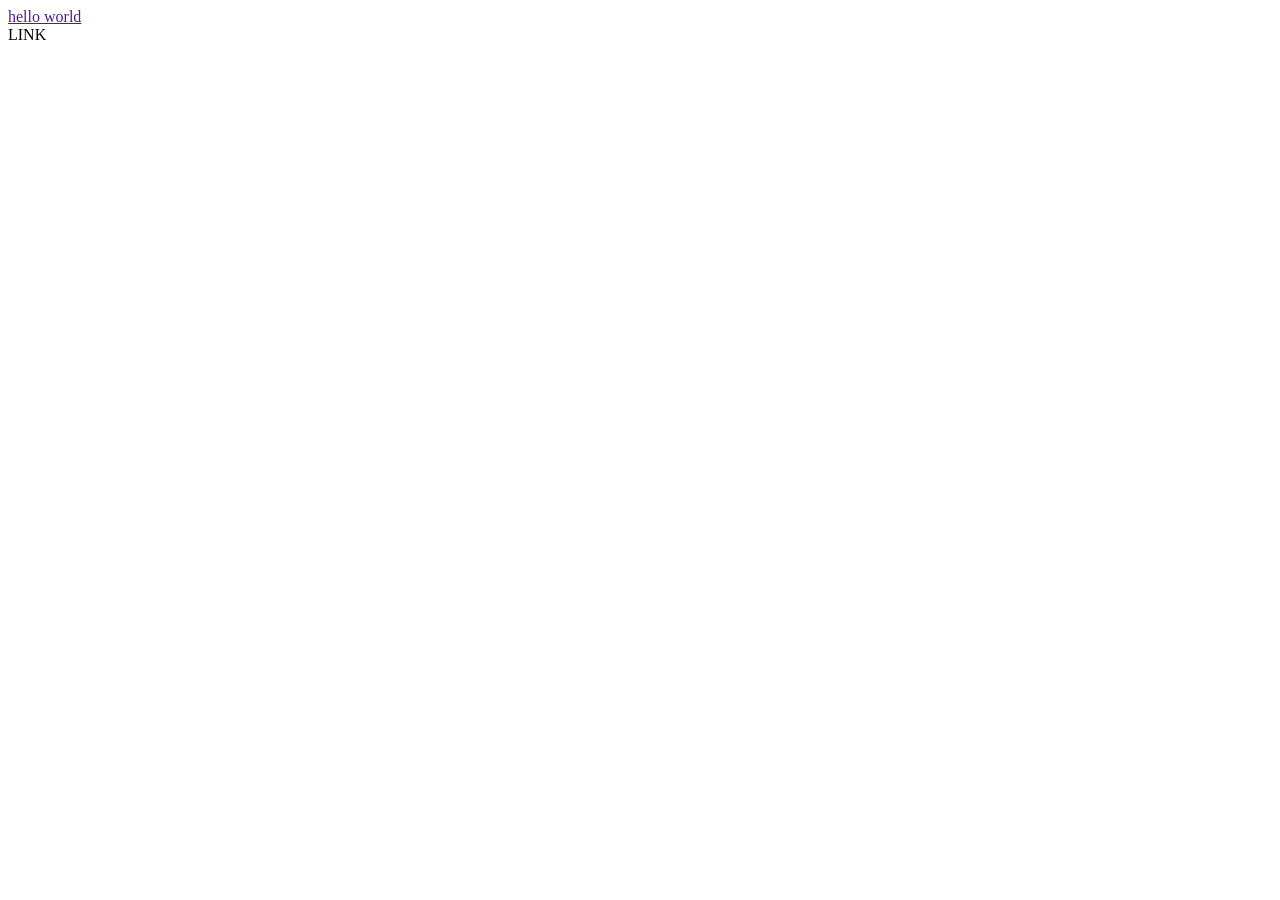
==== inedx.html @ 68bb362a "Editamos" ====
<!DOCTYPE html>
<html lang="en">
<head>
    <meta charset="UTF-8">
    <meta name="viewport" content="width=device-width, initial-scale=1.0">
    <title>Document</title>
</head>
<body>
    <a href "https://th.bing.com/th/id/R.f25397b4ea142c541a9b5363601568ef?rik=NTkVR1QoMcOBfg&pid=ImgRaw&r=0" target="_self">
        hello world
    </a>
    <div >
    LINK
    </div>
    
</body>
</html>
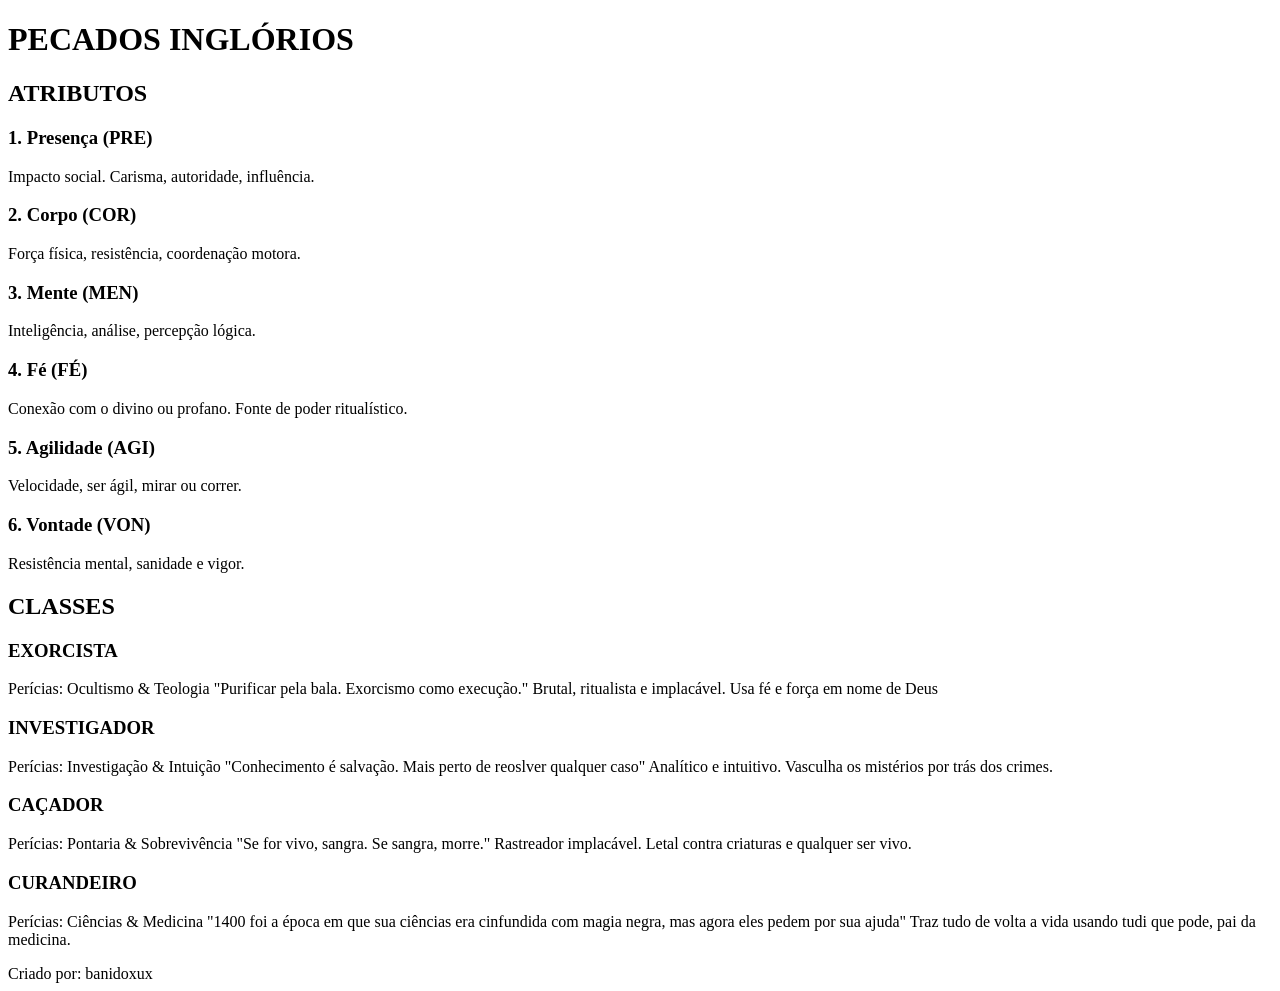
==== commit 7061938a: "futuro livro de regras" ====
--- a/inedx.html
+++ b/inedx.html
@@ -6,12 +6,87 @@
     <title>Document</title>
 </head>
 <body>
-    <a href "https://th.bing.com/th/id/R.f25397b4ea142c541a9b5363601568ef?rik=NTkVR1QoMcOBfg&pid=ImgRaw&r=0" target="_self">
-        hello world
-    </a>
-    <div >
-    LINK
-    </div>
-    
+<main>
+<h1>
+    PECADOS INGLÓRIOS
+</h1>
+<h2>
+    ATRIBUTOS
+</h2>
+<h3>
+    1. Presença (PRE)
+</h3>
+<p>
+    Impacto social. Carisma, autoridade, influência.
+</p>
+<h3>
+    2. Corpo (COR)
+</h3>
+<p>
+    Força física, resistência, coordenação motora.
+</p>
+<h3>
+    3. Mente (MEN)
+</h3>
+<p>
+    Inteligência, análise, percepção lógica.
+</p>
+<h3>
+    4. Fé (FÉ)
+</h3>
+<P>
+    Conexão com o divino ou profano. Fonte de poder ritualístico.
+</P>
+<h3>
+    5. Agilidade (AGI)
+</h3>
+<p>
+    Velocidade, ser ágil, mirar ou correr.
+</p>
+<h3>
+    6. Vontade (VON)
+</h3>
+<p>
+    Resistência mental, sanidade e vigor.
+</p>
+<h2>
+    CLASSES
+</h2>
+<h3>
+    EXORCISTA
+</H3>
+<P>
+    Perícias: Ocultismo & Teologia
+    "Purificar pela bala. Exorcismo como execução."
+    Brutal, ritualista e implacável. Usa fé e força em nome de Deus
+</P>
+<h3>
+    INVESTIGADOR
+</h3>
+<P>
+    Perícias: Investigação & Intuição
+    "Conhecimento é salvação. Mais perto de reoslver qualquer caso"
+    Analítico e intuitivo. Vasculha os mistérios por trás dos crimes.
+</P>
+<h3>
+    CAÇADOR
+</h3>
+<P>
+    Perícias: Pontaria & Sobrevivência
+    "Se for vivo, sangra. Se sangra, morre."
+    Rastreador implacável. Letal contra criaturas e qualquer ser vivo.
+</P>
+<h3>
+    CURANDEIRO
+</h3>
+<P>
+    Perícias: Ciências & Medicina
+"1400 foi a época em que sua ciências era cinfundida com magia negra, mas agora eles pedem por sua ajuda"
+Traz tudo de volta a vida usando tudi que pode, pai da medicina.
+</P>
+</main>
 </body>
+<footer>
+    Criado por: banidoxux
+</footer>
 </html>
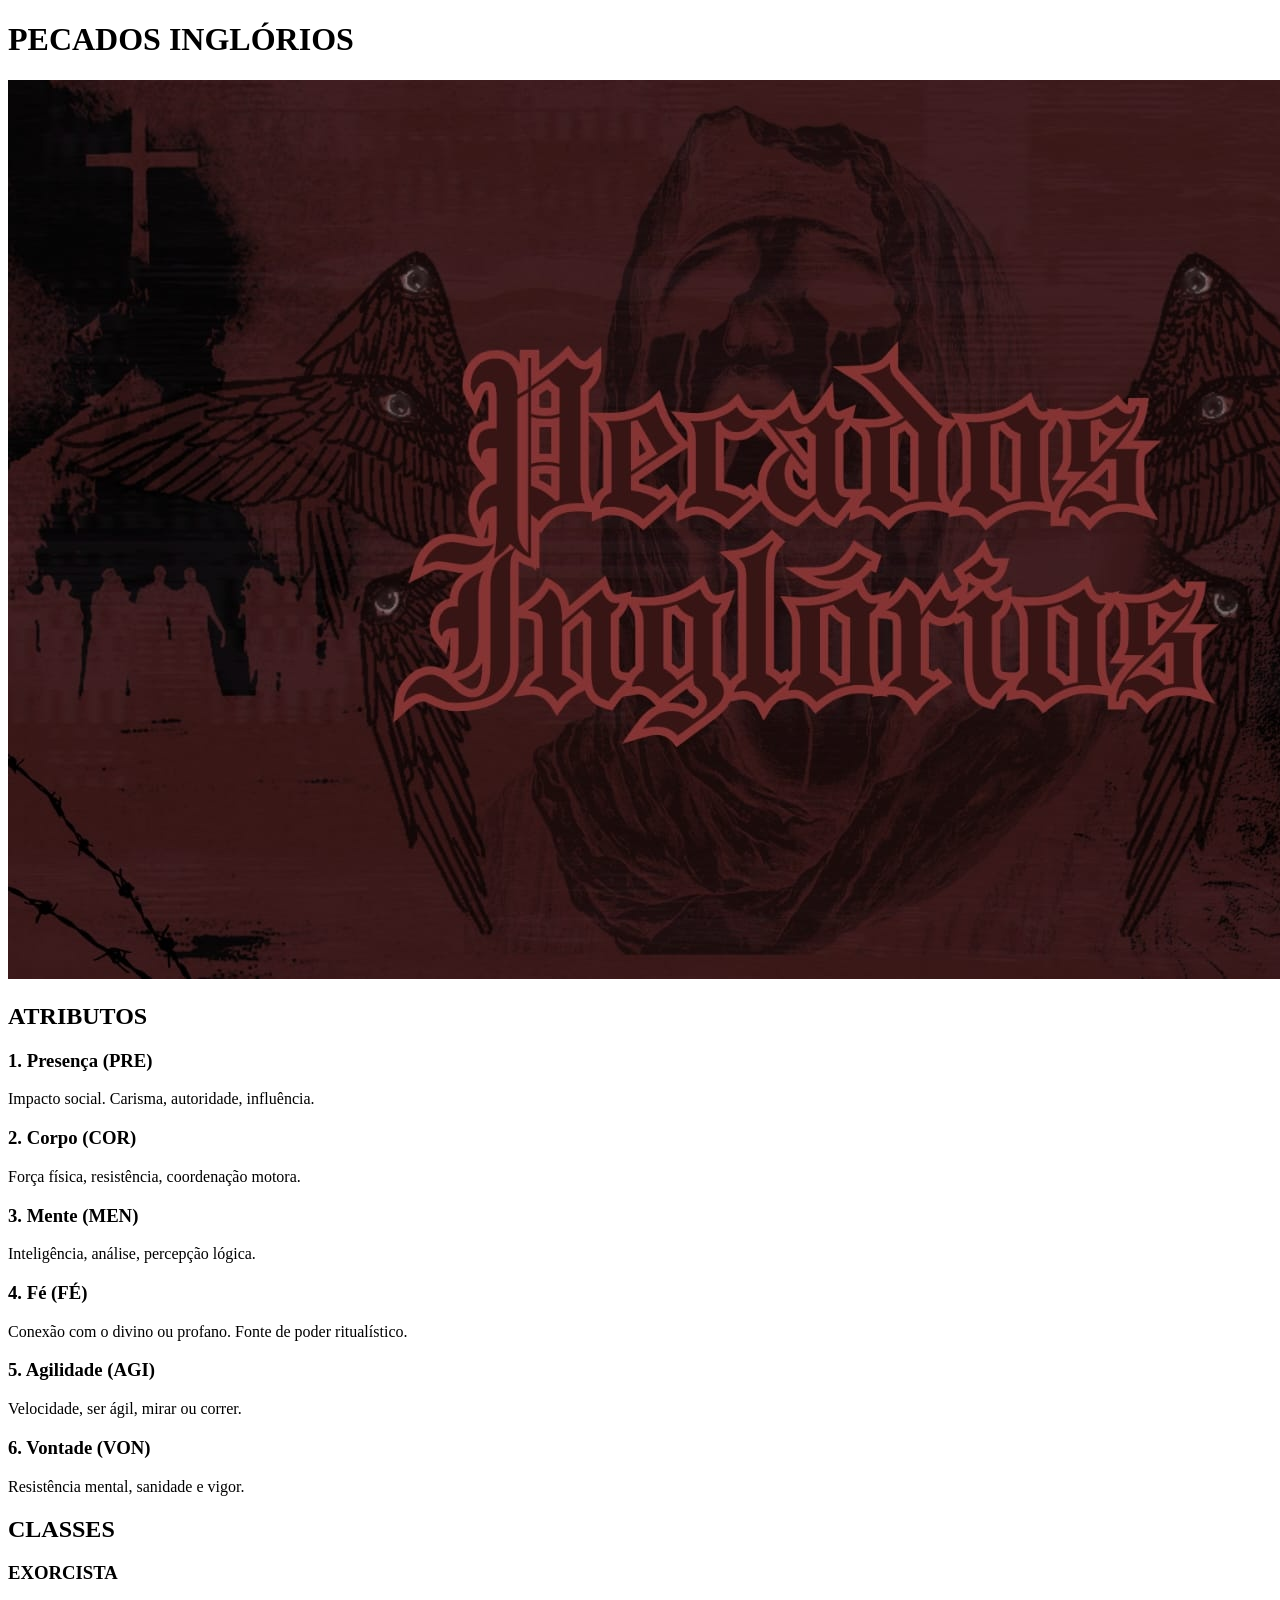
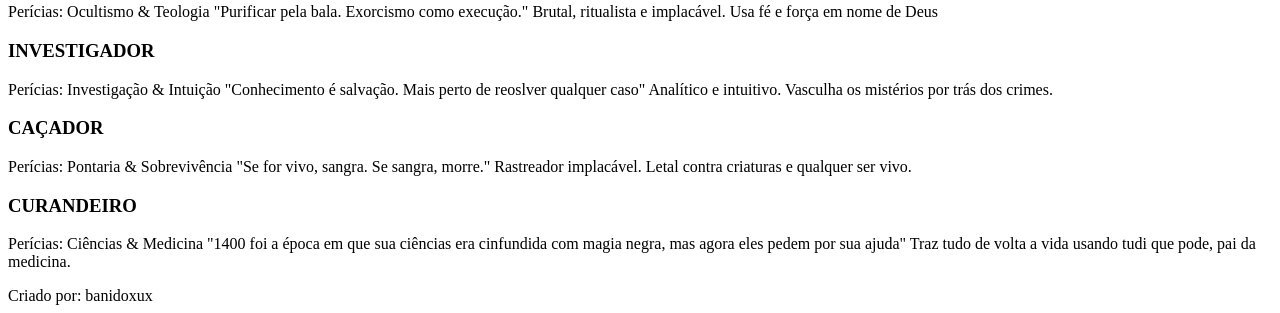
==== commit 7b75ff1b: "images" ====
--- a/inedx.html
+++ b/inedx.html
@@ -10,6 +10,7 @@
 <h1>
     PECADOS INGLÓRIOS
 </h1>
+<img src="Notes_260905_100231_f5f.jpg" alt="critica social foda to brabo">
 <h2>
     ATRIBUTOS
 </h2>
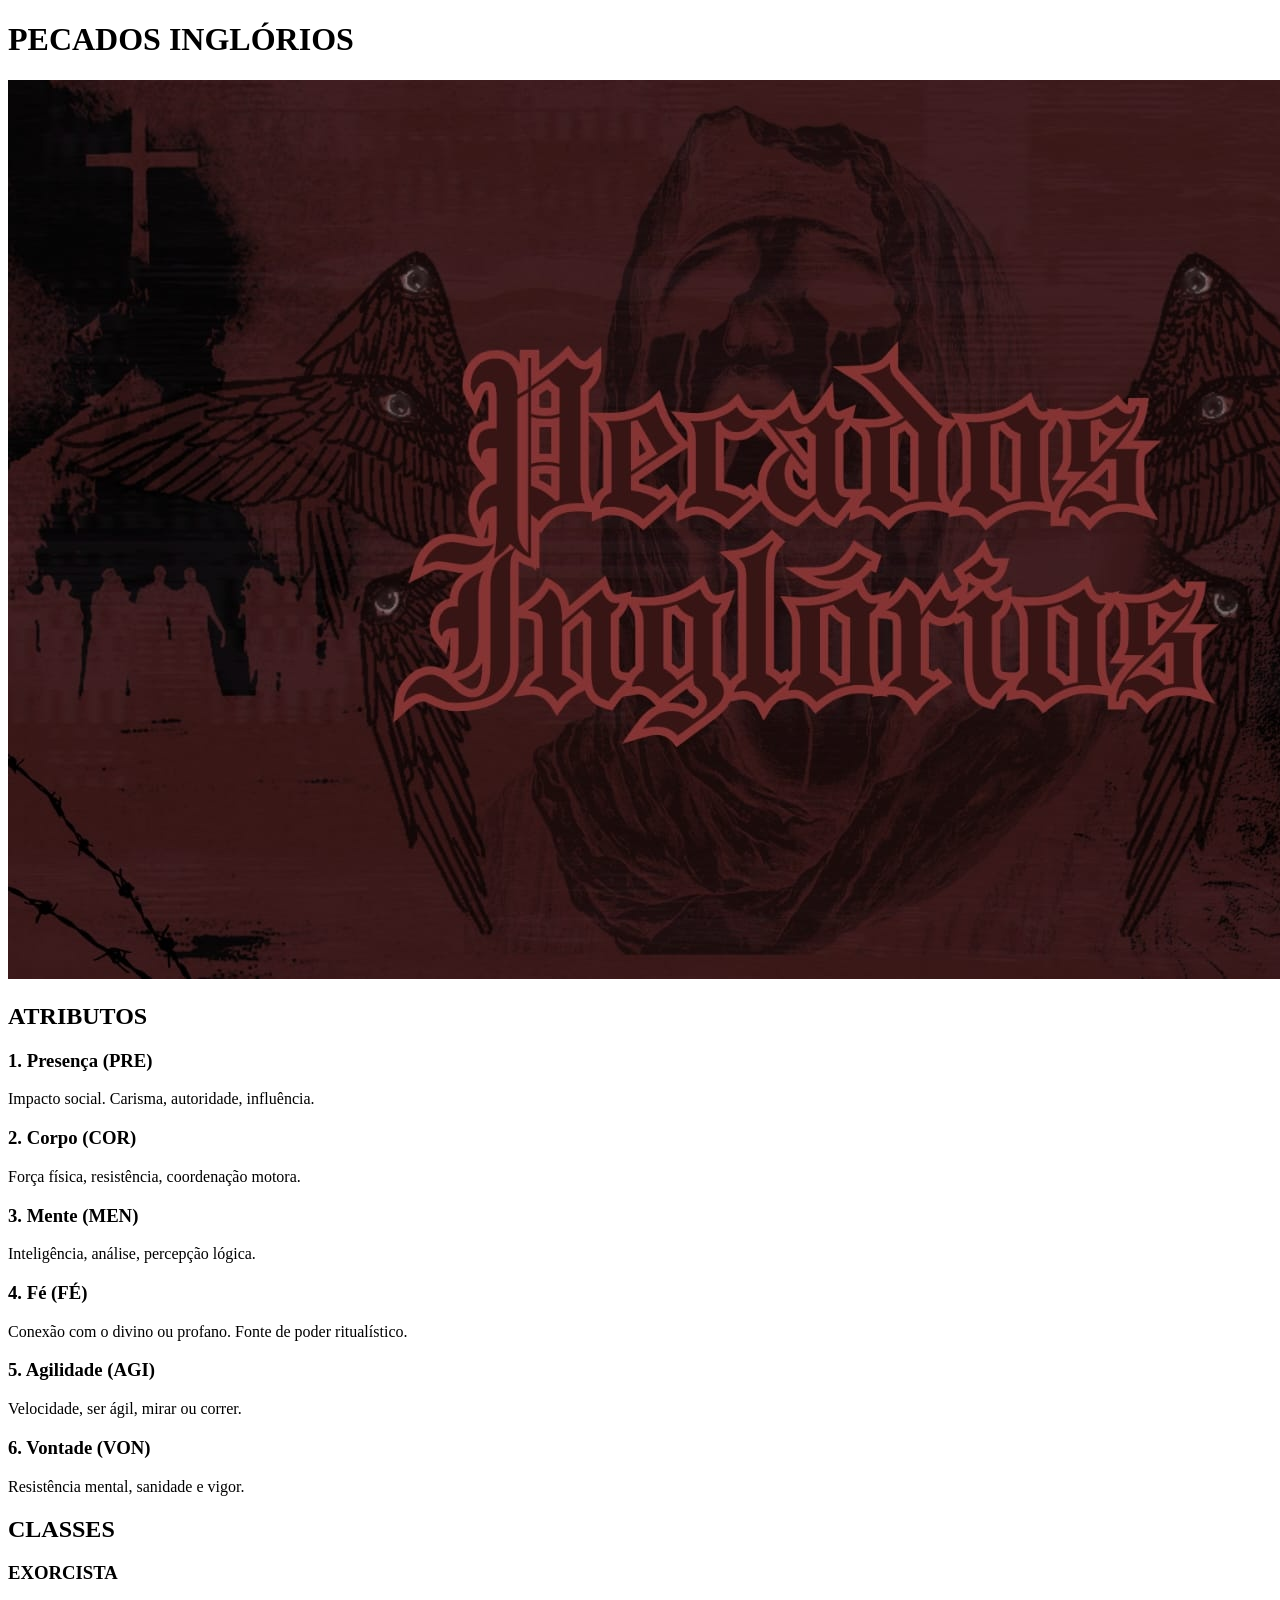
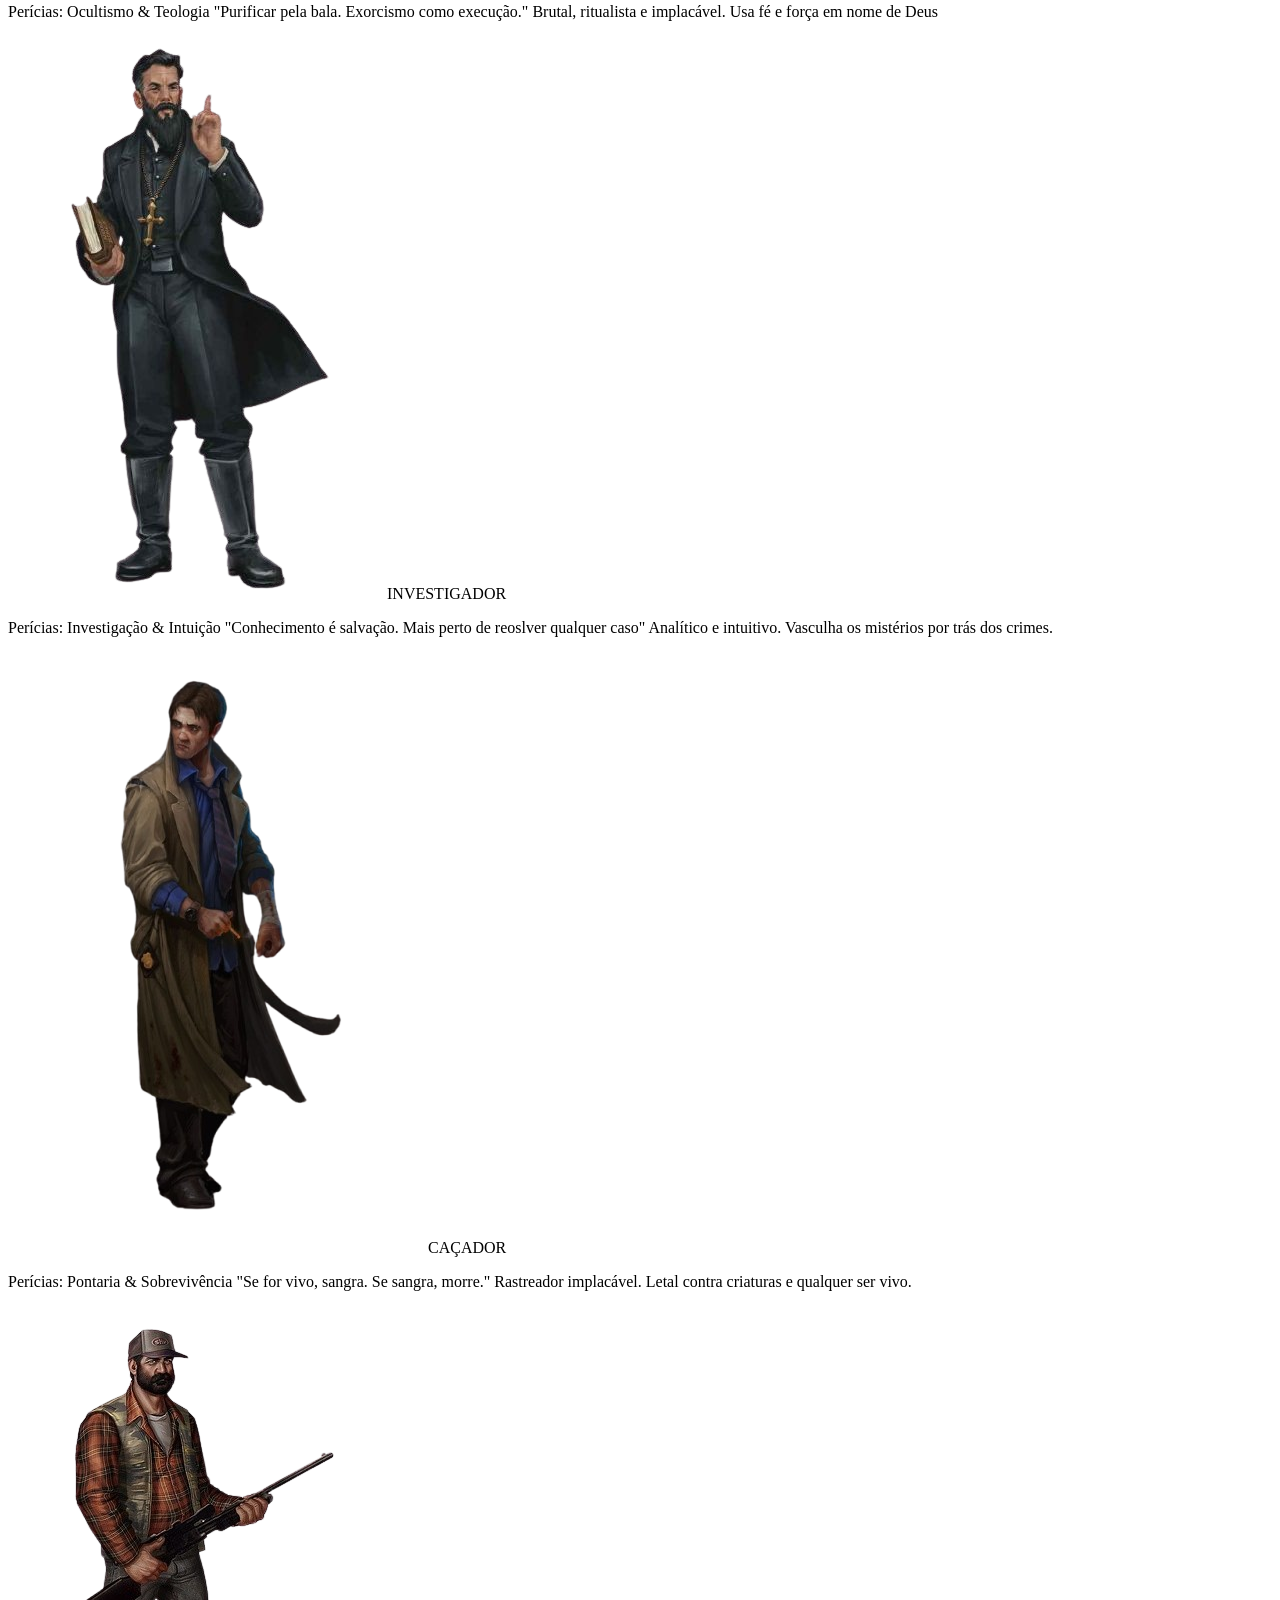
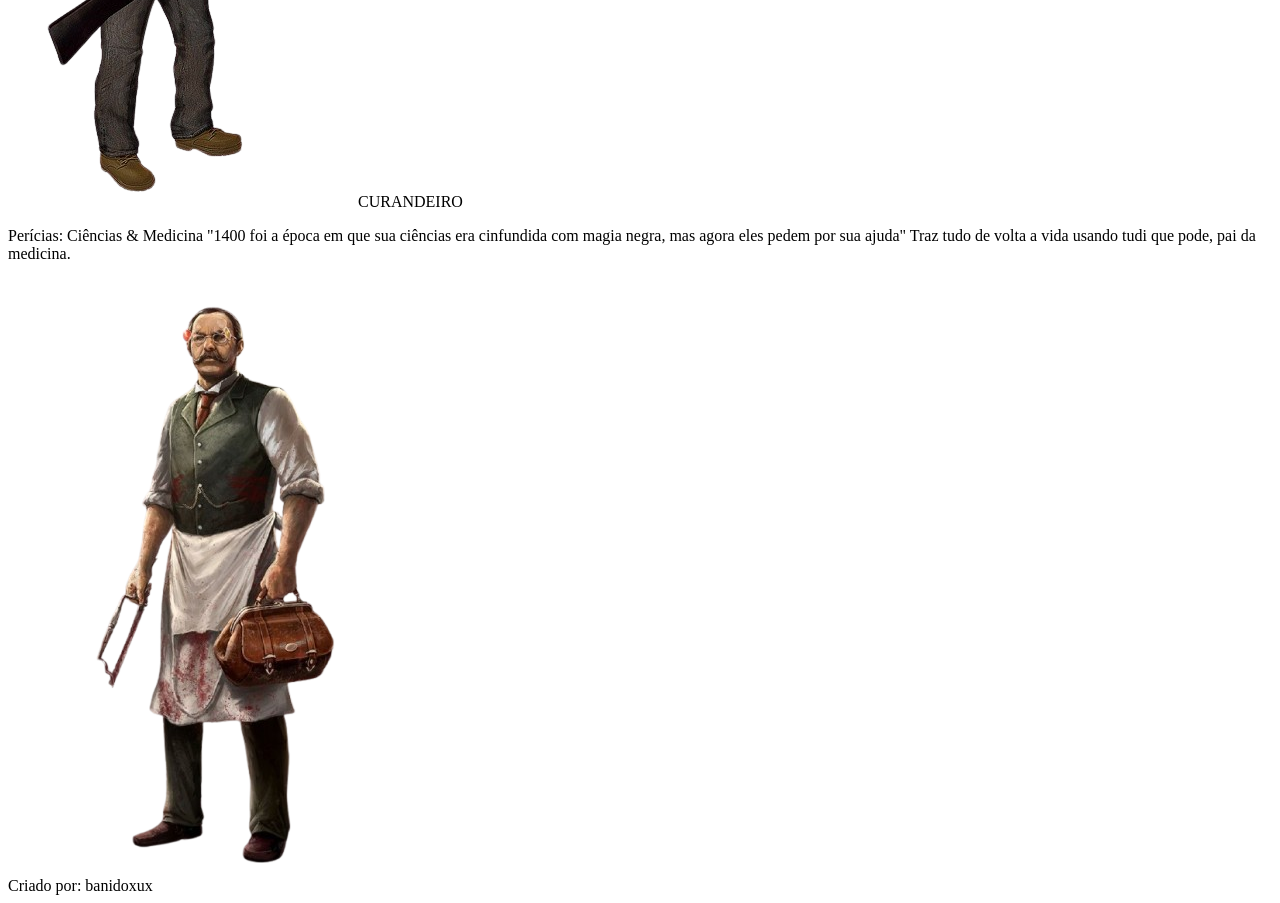
==== commit 1dc9f255: "1,2" ====
--- a/inedx.html
+++ b/inedx.html
@@ -10,7 +10,7 @@
 <h1>
     PECADOS INGLÓRIOS
 </h1>
-<img src="Notes_260905_100231_f5f.jpg" alt="critica social foda to brabo">
+<img src="images/Notes_260905_100231_f5f.jpg" alt="critica social foda to brabo">
 <h2>
     ATRIBUTOS
 </h2>
@@ -61,6 +61,7 @@
     "Purificar pela bala. Exorcismo como execução."
     Brutal, ritualista e implacável. Usa fé e força em nome de Deus
 </P>
+<img src="images/Notes_260905_100237_323.png" alt="Padre pio"
 <h3>
     INVESTIGADOR
 </h3>
@@ -69,6 +70,7 @@
     "Conhecimento é salvação. Mais perto de reoslver qualquer caso"
     Analítico e intuitivo. Vasculha os mistérios por trás dos crimes.
 </P>
+<img src="images/Notes_260905_100242_46f.png" alt="eu sou o batman"
 <h3>
     CAÇADOR
 </h3>
@@ -77,6 +79,7 @@
     "Se for vivo, sangra. Se sangra, morre."
     Rastreador implacável. Letal contra criaturas e qualquer ser vivo.
 </P>
+<img src="images/Notes_260905_100245_0f9.png" alt="resenhador noturno"
 <h3>
     CURANDEIRO
 </h3>
@@ -85,6 +88,7 @@
 "1400 foi a época em que sua ciências era cinfundida com magia negra, mas agora eles pedem por sua ajuda"
 Traz tudo de volta a vida usando tudi que pode, pai da medicina.
 </P>
+<img src="images/Notes_260905_100249_950.png" alt="mercy"
 </main>
 </body>
 <footer>
